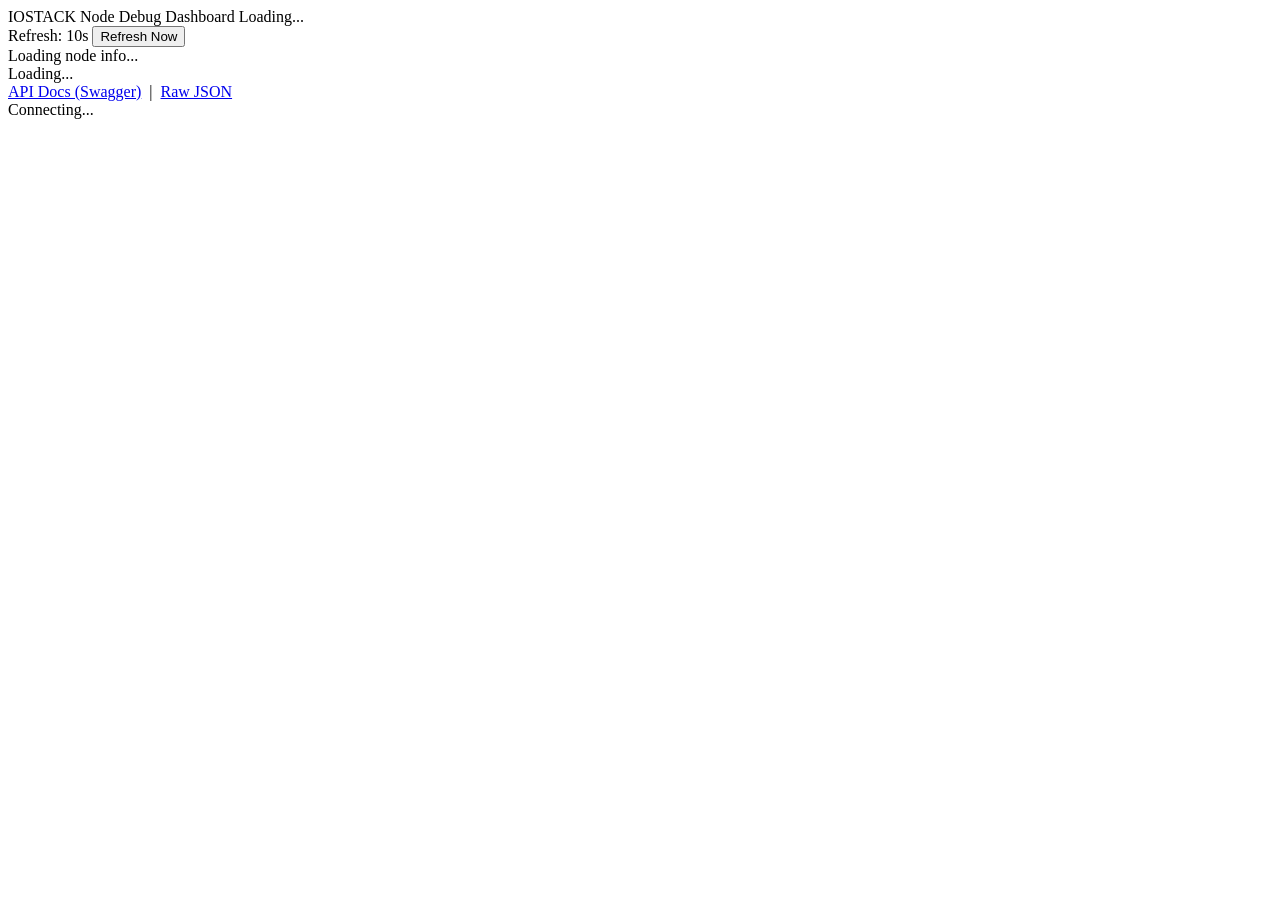
==== app/static/index.html @ b9884c71 "Initial release: Node Debug Dashboard FastAPI backend with REST API (auto Swagger at /docs) collecti" ====
<!DOCTYPE html>
<html lang="en">
<head>
    <meta charset="UTF-8">
    <meta name="viewport" content="width=device-width, initial-scale=1.0">
    <title>Node Debug Dashboard</title>
    <link rel="stylesheet" href="/style.css">
</head>
<body>
    <div class="header">
        <div class="header-left">
            <span class="header-title">IOSTACK Node Debug Dashboard</span>
            <span class="header-node" id="header-node">Loading...</span>
        </div>
        <div class="header-right">
            <span>Refresh: <span id="countdown">10</span>s</span>
            <button class="refresh-btn" id="refresh-btn">Refresh Now</button>
        </div>
    </div>

    <div class="node-bar" id="node-bar">
        <div class="loading"><span class="spinner"></span>Loading node info...</div>
    </div>

    <div class="main">
        <div id="warnings-section" class="warnings-banner all-ok">
            <div class="loading"><span class="spinner"></span>Loading...</div>
        </div>
        <div id="hardware-section"></div>
        <div id="storage-section"></div>
        <div id="system-section"></div>
        <div id="network-section"></div>
    </div>

    <div class="footer">
        <div>
            <a href="/docs" target="_blank">API Docs (Swagger)</a>
            &nbsp;|&nbsp;
            <a href="/api/overview" target="_blank">Raw JSON</a>
        </div>
        <div id="status">Connecting...</div>
    </div>

    <script src="/app.js"></script>
</body>
</html>
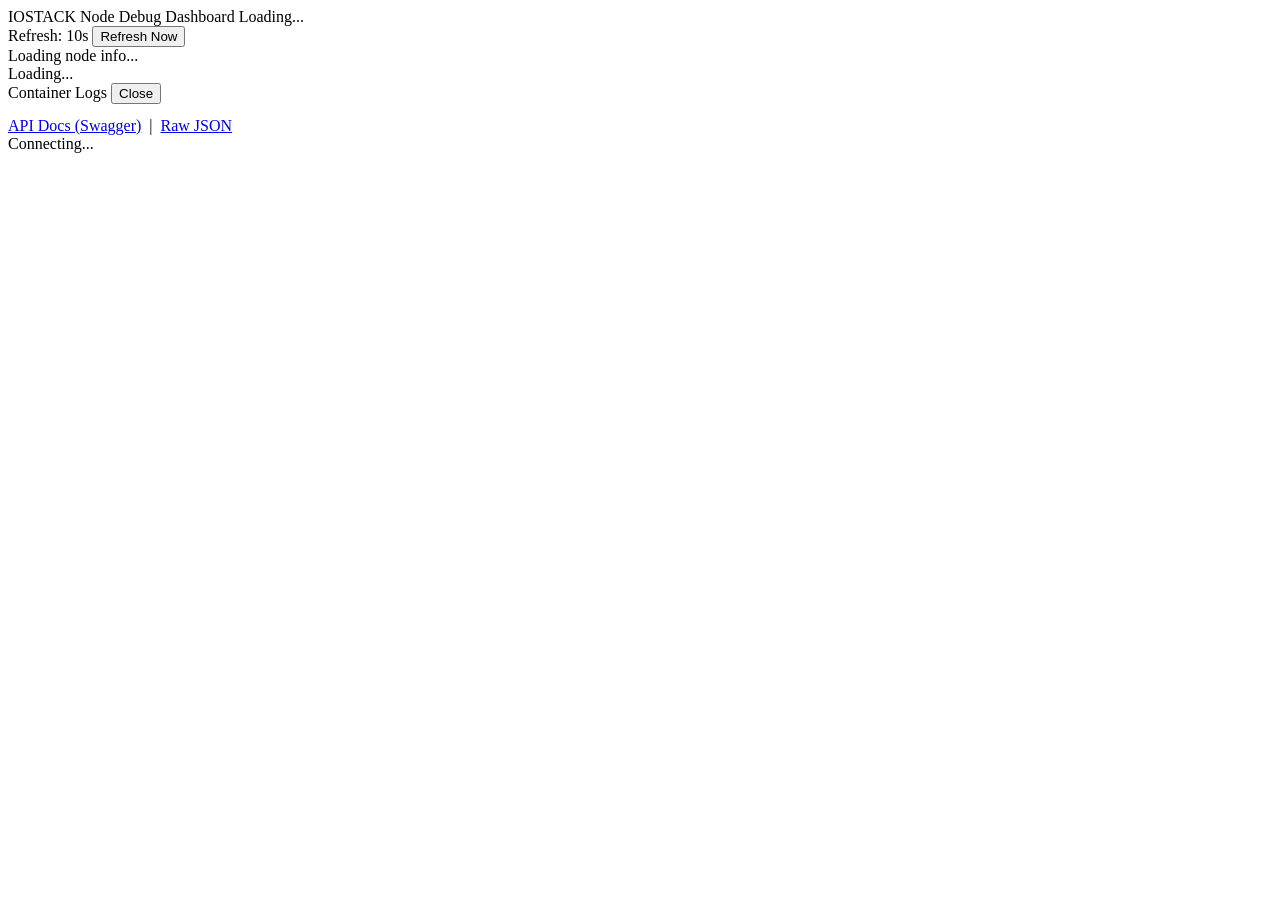
==== commit b76281f3: "Add Kubernetes, Talos, Containers, and Processes sections New features: - Kubernetes: node labels, c" ====
--- a/app/static/index.html
+++ b/app/static/index.html
@@ -30,6 +30,19 @@
         <div id="storage-section"></div>
         <div id="system-section"></div>
         <div id="network-section"></div>
+        <div id="kubernetes-section"></div>
+        <div id="talos-section"></div>
+        <div id="containers-section"></div>
+        <div id="processes-section"></div>
+    </div>
+
+    <!-- Log viewer modal (outside .main so auto-refresh doesn't destroy it) -->
+    <div id="log-modal" class="log-modal hidden">
+        <div class="log-modal-header">
+            <span id="log-modal-title">Container Logs</span>
+            <button id="log-modal-close" class="refresh-btn">Close</button>
+        </div>
+        <pre id="log-modal-content" class="log-content"></pre>
     </div>
 
     <div class="footer">
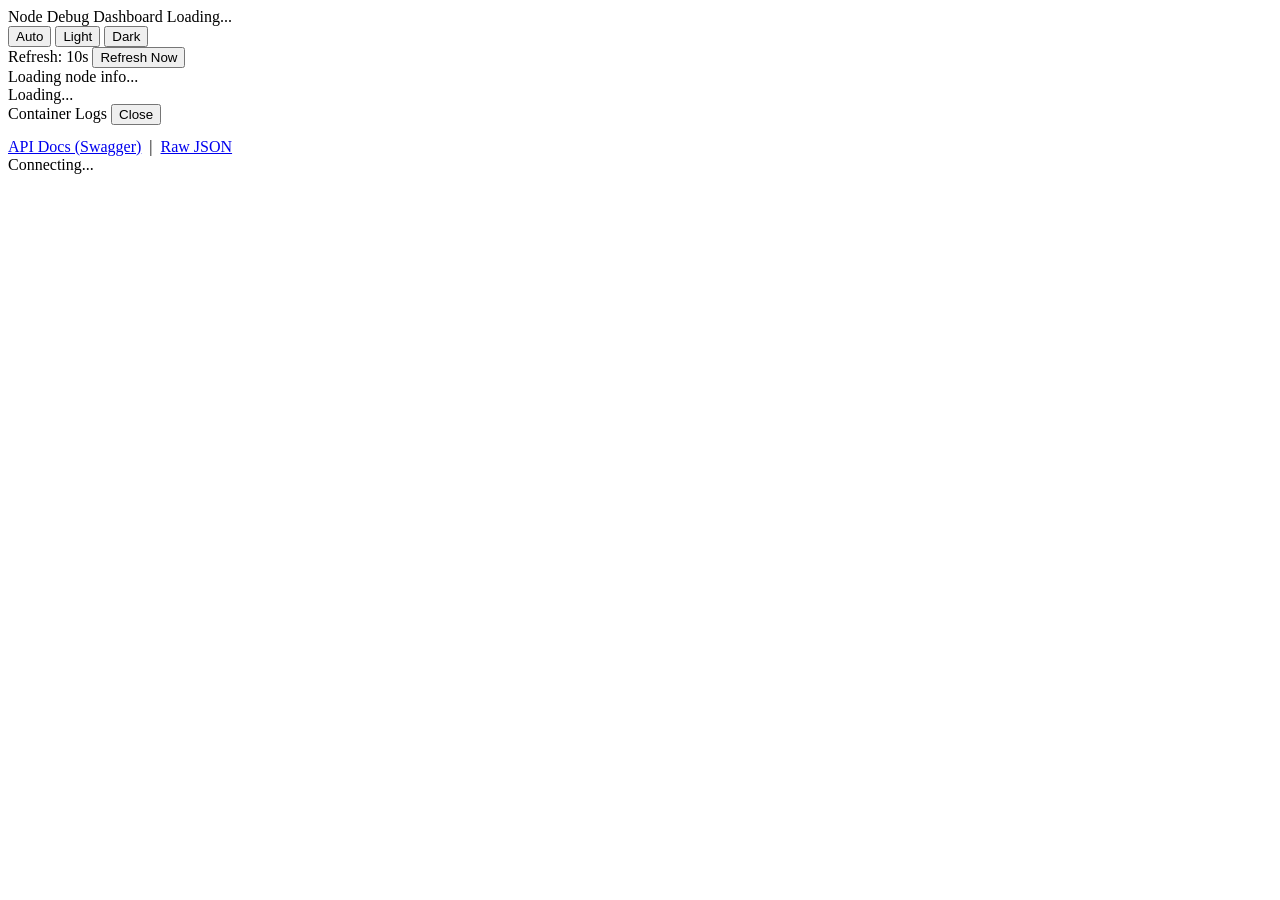
==== commit 3a4baaae: "Add light/dark/auto theme toggle, unbrand IOSTACK - 3-state theme: Dark (default), Light, Auto (foll" ====
--- a/app/static/index.html
+++ b/app/static/index.html
@@ -9,10 +9,15 @@
 <body>
     <div class="header">
         <div class="header-left">
-            <span class="header-title">IOSTACK Node Debug Dashboard</span>
+            <span class="header-title">Node Debug Dashboard</span>
             <span class="header-node" id="header-node">Loading...</span>
         </div>
         <div class="header-right">
+            <div class="theme-toggle" id="theme-toggle">
+                <button data-theme="auto" title="Follow OS preference">Auto</button>
+                <button data-theme="light" title="Light theme">Light</button>
+                <button data-theme="dark" title="Dark theme">Dark</button>
+            </div>
             <span>Refresh: <span id="countdown">10</span>s</span>
             <button class="refresh-btn" id="refresh-btn">Refresh Now</button>
         </div>
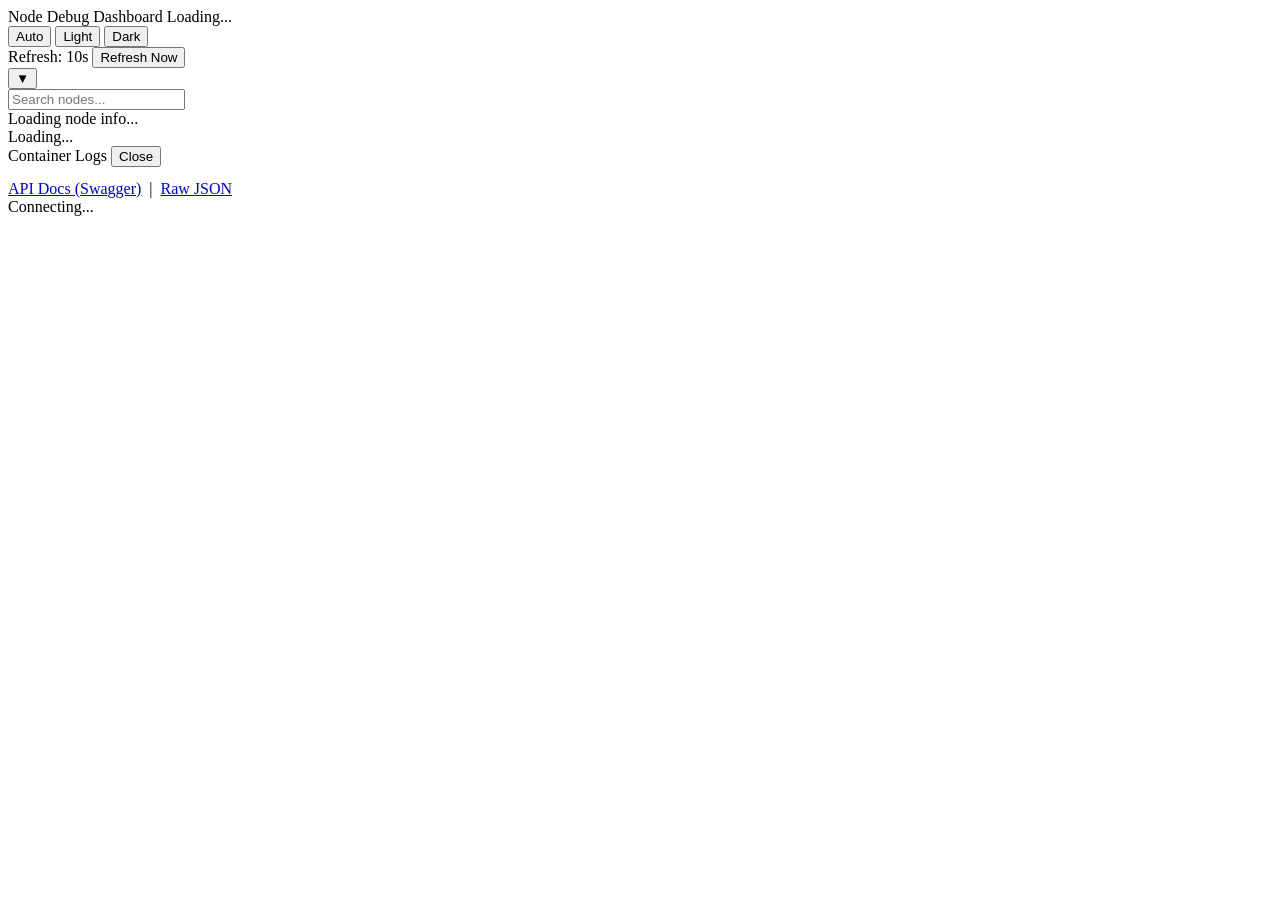
==== commit fbe46ef2: "Scalability: tiered caching, section API, cluster dropdown, theme sync - Tiered caching: 10s for dyn" ====
--- a/app/static/index.html
+++ b/app/static/index.html
@@ -4,6 +4,7 @@
     <meta charset="UTF-8">
     <meta name="viewport" content="width=device-width, initial-scale=1.0">
     <title>Node Debug Dashboard</title>
+    <link rel="icon" href="data:image/svg+xml,<svg xmlns='http://www.w3.org/2000/svg' viewBox='0 0 32 32'><rect x='2' y='4' width='28' height='20' rx='3' fill='%230d1117' stroke='%2339d4e9' stroke-width='2'/><text x='16' y='18' text-anchor='middle' font-family='monospace' font-size='10' fill='%2339d4e9'>N</text><rect x='12' y='26' width='8' height='2' rx='1' fill='%2339d4e9'/></svg>">
     <link rel="stylesheet" href="/style.css">
 </head>
 <body>
@@ -18,8 +19,19 @@
                 <button data-theme="light" title="Light theme">Light</button>
                 <button data-theme="dark" title="Dark theme">Dark</button>
             </div>
-            <span>Refresh: <span id="countdown">10</span>s</span>
+            <span>Refresh: <span id="countdown">10s</span></span>
             <button class="refresh-btn" id="refresh-btn">Refresh Now</button>
+        </div>
+    </div>
+
+    <div class="cluster-bar" id="cluster-bar">
+        <div id="cluster-current" class="cluster-current"></div>
+        <div class="cluster-toggle-wrap">
+            <button id="cluster-toggle" class="cluster-toggle"><span id="cluster-count"></span> <span class="toggle-arrow">&#9660;</span></button>
+            <div id="cluster-dropdown" class="cluster-dropdown hidden">
+                <input type="text" id="cluster-search" class="cluster-search" placeholder="Search nodes...">
+                <div id="cluster-list" class="cluster-list"></div>
+            </div>
         </div>
     </div>
 
